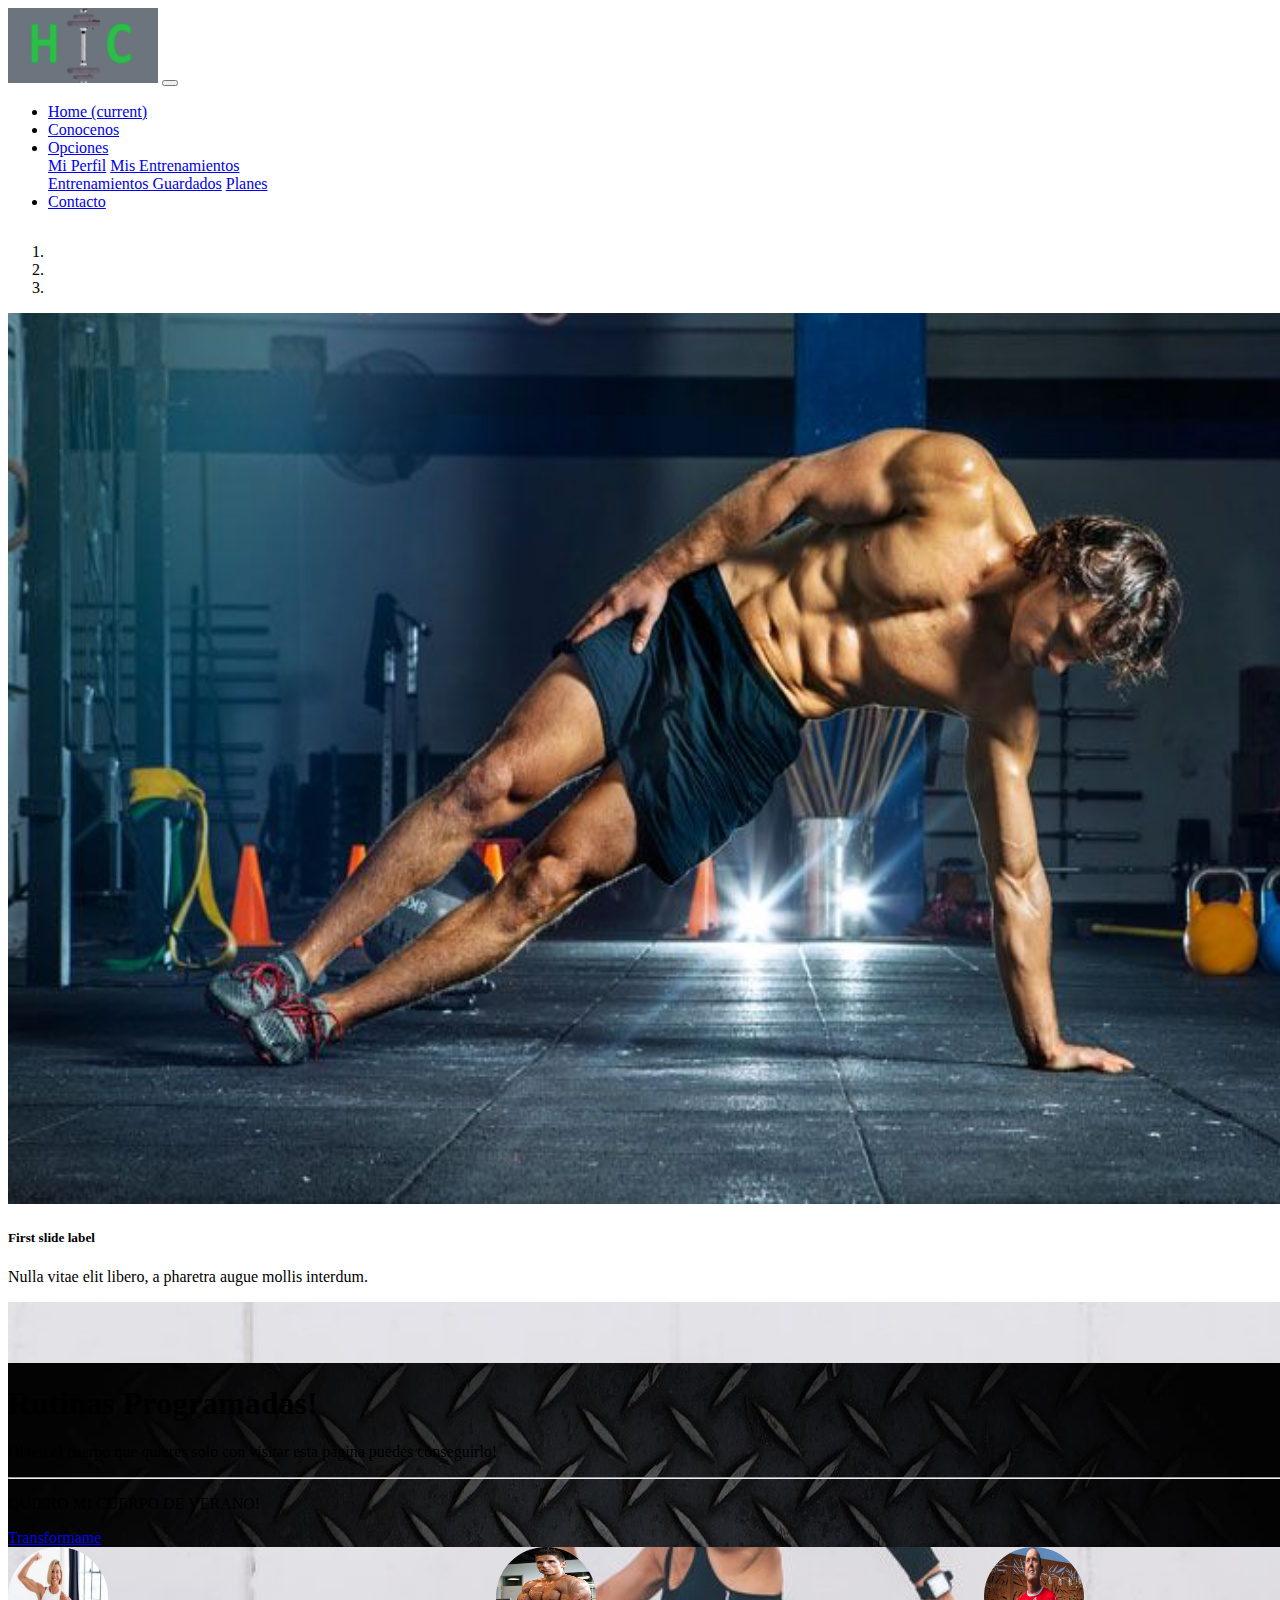
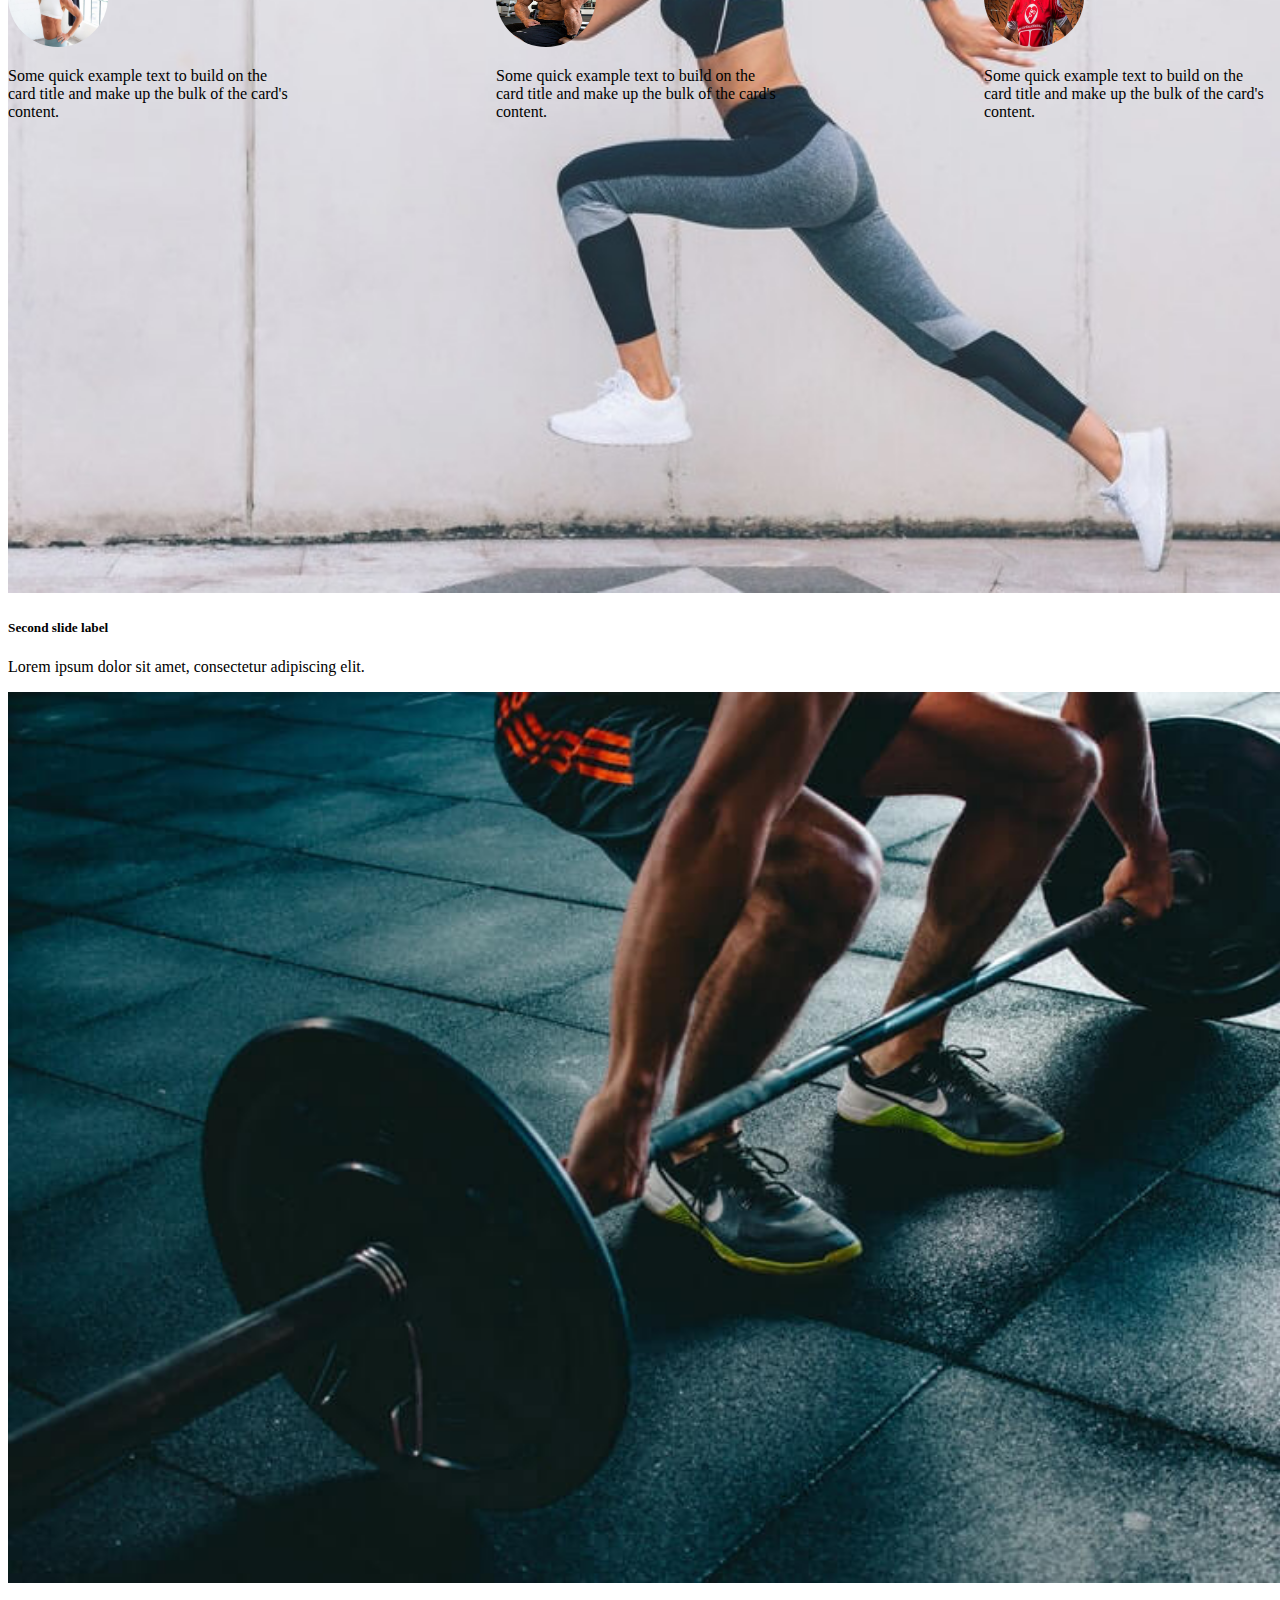
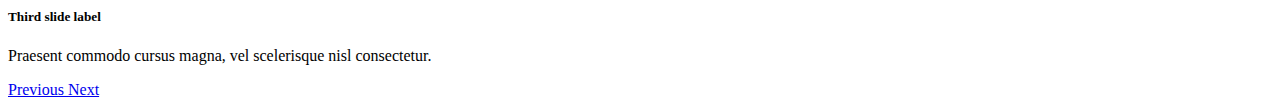
==== index.html @ 783ba822 "cambiosJosue" ====
<!doctype html>
<html lang="en">
  <head>
    <!-- Required meta tags -->
    <meta charset="utf-8">
    <meta name="viewport" content="width=device-width, initial-scale=1, shrink-to-fit=no">

    <!-- Bootstrap CSS -->
    <link rel="stylesheet" href="https://stackpath.bootstrapcdn.com/bootstrap/4.5.0/css/bootstrap.min.css" integrity="sha384-9aIt2nRpC12Uk9gS9baDl411NQApFmC26EwAOH8WgZl5MYYxFfc+NcPb1dKGj7Sk" crossorigin="anonymous">


    <link rel="stylesheet" href="estilos.css">
    <title>Hello, world!</title>
  </head>
  <body>


    <!-- //Nav-->
    <nav class="navbar navbar-expand-lg navbar-light bg-secondary">
        <img class="mimg" src="./assets/Imagen 1.png" alt="Logo">
        <button class="navbar-toggler" type="button" data-toggle="collapse" data-target="#navbarSupportedContent" aria-controls="navbarSupportedContent" aria-expanded="false" aria-label="Toggle navigation">
          <span class="navbar-toggler-icon"></span>
        </button>
      
        <div class="collapse navbar-collapse" id="navbarSupportedContent">
          <ul class="navbar-nav mr-auto">
            <li class="nav-item active">
              <a class="nav-link" href="#">Home <span class="sr-only">(current)</span></a>
            </li>
            <li class="nav-item">
              <a class="nav-link" href="#">Conocenos</a>
            </li>
            <li class="nav-item dropdown">
              <a class="nav-link dropdown-toggle" href="#" id="navbarDropdown" role="button" data-toggle="dropdown" aria-haspopup="true" aria-expanded="false">
                Opciones
              </a>
              <div class="dropdown-menu" aria-labelledby="navbarDropdown">
                <a class="dropdown-item" href="#">Mi Perfil</a>
                <a class="dropdown-item" href="#">Mis Entrenamientos</a>
                <div class="dropdown-divider"></div>
                <a class="dropdown-item" href="#">Entrenamientos Guardados</a>
                <a class="dropdown-item" href="#">Planes</a>
              </div>
            </li>
            <li class="nav-item">
                <a class="nav-link" href="#">Contacto</a>
            </li>
          </ul>
        </div>
      </nav>


    <div class="parent bg-secondary">

      <!-- //carousel -->

      <div id="carouselExampleCaptions" class="carousel slide my-carousel" data-ride="carousel">
        <ol class="carousel-indicators">
          <li data-target="#carouselExampleCaptions" data-slide-to="0" class="active"></li>
          <li data-target="#carouselExampleCaptions" data-slide-to="1"></li>
          <li data-target="#carouselExampleCaptions" data-slide-to="2"></li>
        </ol>
        <div class="carousel-inner act">
          <div class="carousel-item active">
            <img src="./assets/wk1.jpg" class="d-block w-100 mimg2" alt="...">
            <div class="carousel-caption d-none d-md-block">
              <h5>First slide label</h5>
              <p>Nulla vitae elit libero, a pharetra augue mollis interdum.</p>
            </div>
          </div>
          <div class="carousel-item">
            <img src="./assets/wk2.jpg" class="d-block w-100 mimg2" alt="...">
            <div class="carousel-caption d-none d-md-block">
              <h5>Second slide label</h5>
              <p>Lorem ipsum dolor sit amet, consectetur adipiscing elit.</p>
            </div>
          </div>
          <div class="carousel-item">
            <img src="./assets/wk3.jpeg" class=" mimg2" alt="...">
            <div class="carousel-caption d-none d-md-block">
              <h5>Third slide label</h5>
              <p>Praesent commodo cursus magna, vel scelerisque nisl consectetur.</p>
            </div>
          </div>
        </div>
        <a class="carousel-control-prev" href="#carouselExampleCaptions" role="button" data-slide="prev">
          <span class="carousel-control-prev-icon" aria-hidden="true"></span>
          <span class="sr-only">Previous</span>
        </a>
        <a class="carousel-control-next" href="#carouselExampleCaptions" role="button" data-slide="next">
          <span class="carousel-control-next-icon" aria-hidden="true"></span>
          <span class="sr-only">Next</span>
        </a>
      </div>


          <!-- //info -->
      <div class="jumbotron myj">
        <h1 class="display-4 text-warning">Rutinas Programadas!</h1>
        <p class="lead text-warning">Obten el cuerpo que quieres solo con visitar esta pagina puedes conseguirlo!</p>
        <hr class="my-4">
        <p class="text-warning" >QUIERO MI CUERPO DE VERANO!</p>
        <a class="btn btn-primary btn-lg btn-warning" href="#" role="button">Transformame</a>
      </div>
    </div>

    <div class="jumbotron jumbotron-fluid">
        <div class="container myjb">
            <div class="card mcard" style="width: 18rem;">
                <img src="./assets/ft1.png" class="card-img-top cimg" alt="...">
                <div class="card-body">
                  <p class="card-text">Some quick example text to build on the card title and make up the bulk of the card's content.</p>
                </div>
              </div>
              <div class="card mcard" style="width: 18rem;">
                <img src="./assets/ft3.jpg" class="card-img-top cimg" alt="...">
                <div class="card-body">
                  <p class="card-text">Some quick example text to build on the card title and make up the bulk of the card's content.</p>
                </div>
              </div>
              <div class="card mcard" style="width: 18rem;">
                <img src="./assets/ft4.jpg" class="card-img-top cimg" alt="...">
                <div class="card-body">
                  <p class="card-text">Some quick example text to build on the card title and make up the bulk of the card's content.</p>
                </div>
              </div>
        </div>
      </div>

    <!-- Optional JavaScript -->
    <!-- jQuery first, then Popper.js, then Bootstrap JS -->
    <script src="https://code.jquery.com/jquery-3.5.1.slim.min.js" integrity="sha384-DfXdz2htPH0lsSSs5nCTpuj/zy4C+OGpamoFVy38MVBnE+IbbVYUew+OrCXaRkfj" crossorigin="anonymous"></script>
    <script src="https://cdn.jsdelivr.net/npm/popper.js@1.16.0/dist/umd/popper.min.js" integrity="sha384-Q6E9RHvbIyZFJoft+2mJbHaEWldlvI9IOYy5n3zV9zzTtmI3UksdQRVvoxMfooAo" crossorigin="anonymous"></script>
    <script src="https://stackpath.bootstrapcdn.com/bootstrap/4.5.0/js/bootstrap.min.js" integrity="sha384-OgVRvuATP1z7JjHLkuOU7Xw704+h835Lr+6QL9UvYjZE3Ipu6Tp75j7Bh/kR0JKI" crossorigin="anonymous"></script>
  </body>
</html>
---- estilos.css ----
.parent{
    width: 1519px;
    height: 1320px;
    display: flex;
    flex-direction: column;
    justify-content: space-between;
}
.my-carousel{
    width: 1519px;
    height: 891px;
}

.mimg2{
    width: 100%;
    height: 891px;
}

act{
    width: 1535px;
    height: 100%;
}

.mimg{
    width: 150px;
    height: 75px;
}

.myj{
    background-image: url(./assets/bg.jpg);
}

.myjb{
    display: flex;
    flex-direction: row;
    justify-content: space-between;
}

.cimg{
    border-radius: 50%;
    width: 100px;
    height: 100px;
    
}
mcard{
    display: flex;
    align-items: center;
    flex-direction: column;
}
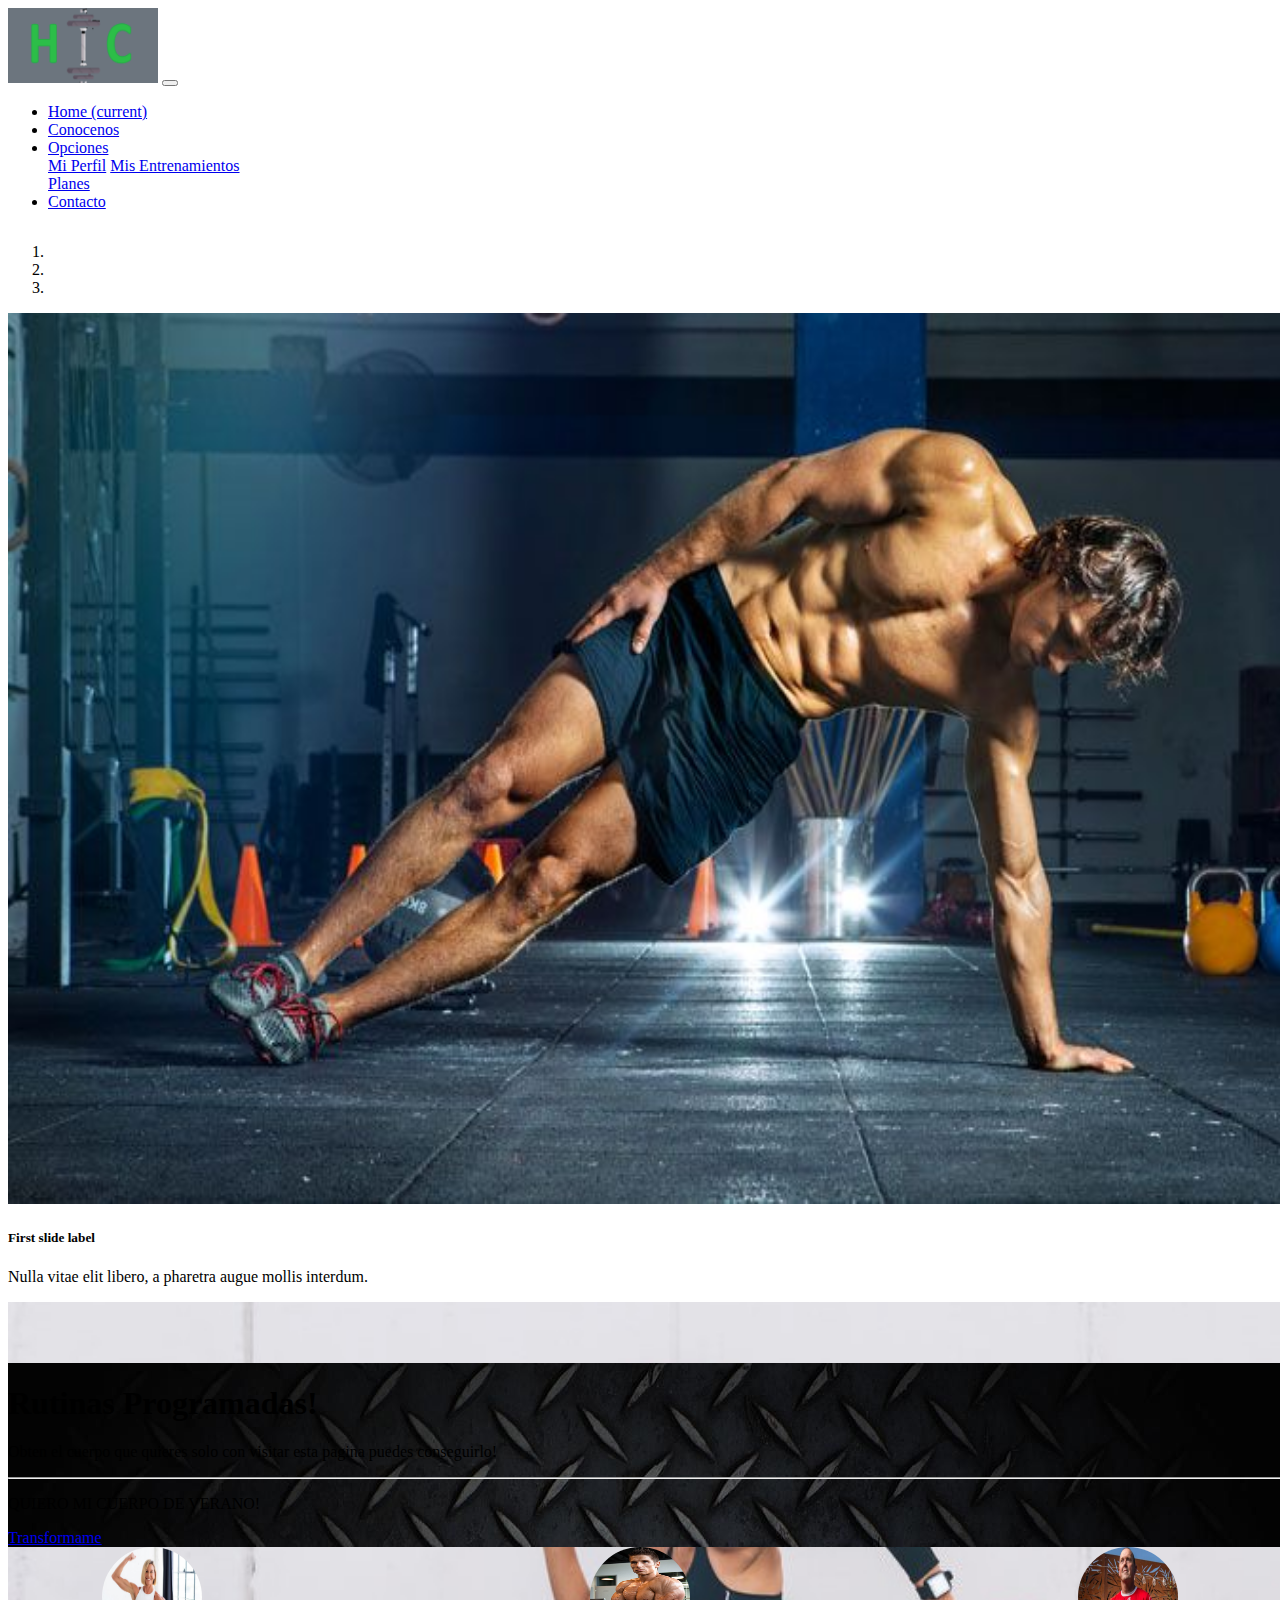
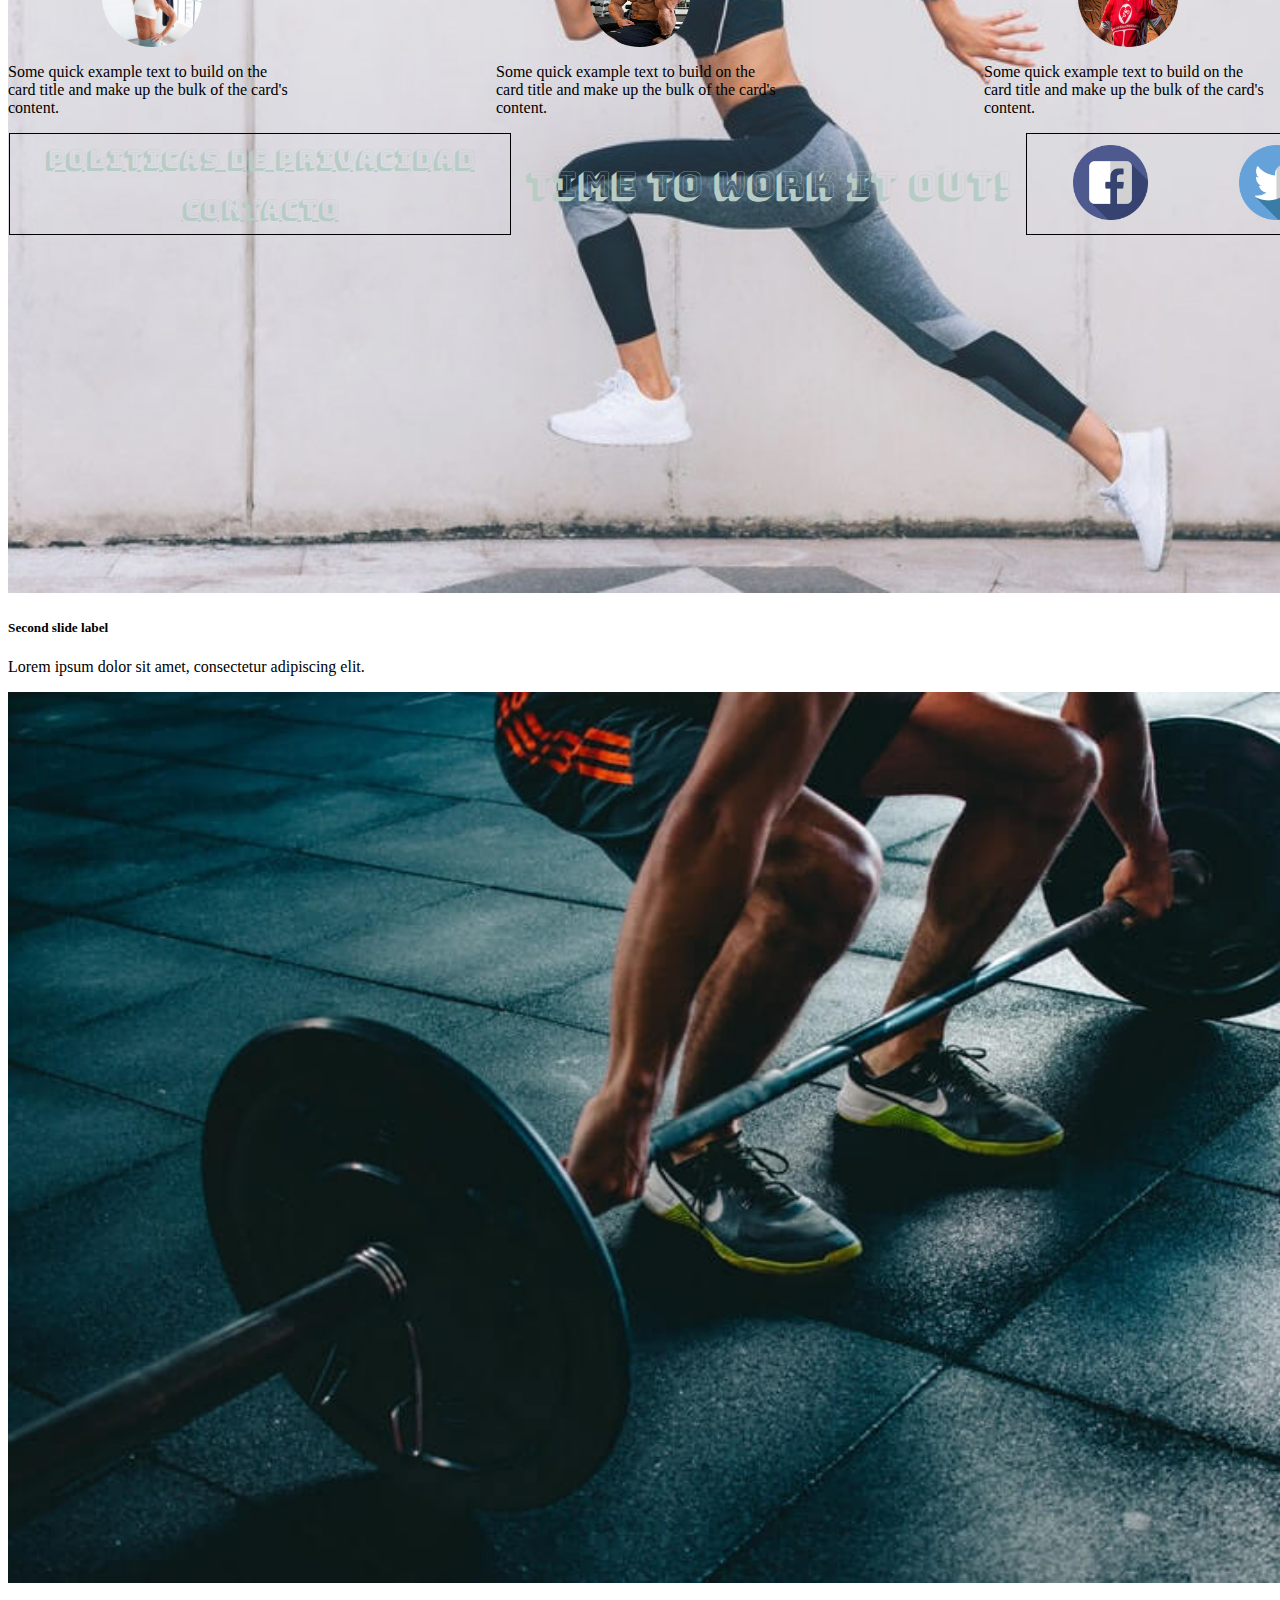
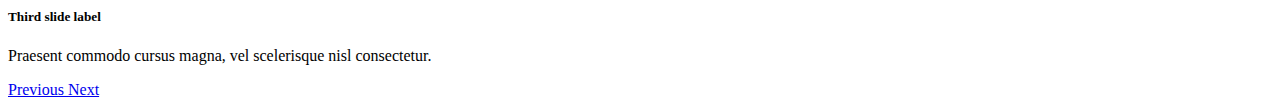
==== commit ce2b51a1: "cambiosjosue" ====
--- a/index.html
+++ b/index.html
@@ -7,10 +7,10 @@
 
     <!-- Bootstrap CSS -->
     <link rel="stylesheet" href="https://stackpath.bootstrapcdn.com/bootstrap/4.5.0/css/bootstrap.min.css" integrity="sha384-9aIt2nRpC12Uk9gS9baDl411NQApFmC26EwAOH8WgZl5MYYxFfc+NcPb1dKGj7Sk" crossorigin="anonymous">
-
+    <link href="https://fonts.googleapis.com/css2?family=Bungee+Shade&display=swap" rel="stylesheet">
 
     <link rel="stylesheet" href="estilos.css">
-    <title>Hello, world!</title>
+    <title>HeavyChange</title>
   </head>
   <body>
 
@@ -25,7 +25,7 @@
         <div class="collapse navbar-collapse" id="navbarSupportedContent">
           <ul class="navbar-nav mr-auto">
             <li class="nav-item active">
-              <a class="nav-link" href="#">Home <span class="sr-only">(current)</span></a>
+              <a class="nav-link" href="index.html">Home <span class="sr-only">(current)</span></a>
             </li>
             <li class="nav-item">
               <a class="nav-link" href="#">Conocenos</a>
@@ -35,15 +35,14 @@
                 Opciones
               </a>
               <div class="dropdown-menu" aria-labelledby="navbarDropdown">
-                <a class="dropdown-item" href="#">Mi Perfil</a>
+                <a class="dropdown-item" href="perfil.html">Mi Perfil</a>
                 <a class="dropdown-item" href="#">Mis Entrenamientos</a>
                 <div class="dropdown-divider"></div>
-                <a class="dropdown-item" href="#">Entrenamientos Guardados</a>
-                <a class="dropdown-item" href="#">Planes</a>
+                <a class="dropdown-item" href="planes.html">Planes</a>
               </div>
             </li>
             <li class="nav-item">
-                <a class="nav-link" href="#">Contacto</a>
+              <a class="nav-link" href="contacto.html">Contacto</a>
             </li>
           </ul>
         </div>
@@ -127,6 +126,23 @@
         </div>
       </div>
 
+      <footer>
+
+        <div class="fp1">
+          <a class="time2" href="">Politicas de Privacidad</a>
+          <a class="time2" href="">Contacto</a>
+        </div>
+
+        <p class="time">Time to Work it Out!</p>
+
+        <div class="fp2">
+          <a  href="www.facebook.com"><img class="icono" src="./assets/facebook.png" alt="facebook"></a>
+          <a  href="www.twitter.com"><img class="icono" src="./assets/twitter.png" alt="twitter"></a>
+          <a  href="www.instagram.com"><img class="icono" src="./assets/instagram.png" alt="instagram"></a>
+        </div>
+
+      </footer>
+
     <!-- Optional JavaScript -->
     <!-- jQuery first, then Popper.js, then Bootstrap JS -->
     <script src="https://code.jquery.com/jquery-3.5.1.slim.min.js" integrity="sha384-DfXdz2htPH0lsSSs5nCTpuj/zy4C+OGpamoFVy38MVBnE+IbbVYUew+OrCXaRkfj" crossorigin="anonymous"></script>
--- a/estilos.css
+++ b/estilos.css
@@ -42,8 +42,76 @@
     height: 100px;
     
 }
-mcard{
+.mcard{
     display: flex;
     align-items: center;
     flex-direction: column;
-}+}
+
+/* Planes */
+
+.parent2{
+    height: 610px;
+    width: 1519px;
+    display: flex;
+    flex-direction: row;
+    justify-content: space-between;
+}
+
+footer{
+    border: 1px solid black;
+    background-image: url(./assets/ft114.jpg);
+    height: 100px;
+    width: 1519px;
+    display: flex;
+    flex-direction: row;
+    align-items: flex-end;
+    justify-content: space-between;
+    align-items: center;
+}
+
+.fp1{
+    border: 1px solid black;
+    height: 100px;
+    width: 500px;
+    display: flex;
+    flex-direction: column;
+    align-items: center;
+    justify-content: space-around;
+}
+
+.fp2{
+    border: 1px solid black;
+    height: 100px;
+    width: 500px;
+    display: flex;
+    flex-direction: row;
+    align-items: center;
+    justify-content: space-around;
+}
+
+.time{
+    font-family: 'Bungee Shade', cursive; 
+    font-size: 35px;
+    color: rgb(182, 204, 197);
+}
+
+.time2{
+    font-family: 'Bungee Shade', cursive; 
+    font-size: 25px;
+    color: rgb(182, 204, 197);
+}
+
+.icono{
+    height: 75px;
+    width: 75px;
+}
+
+.mfc{
+    width: 240px;
+}
+
+.mc{
+    align-items: center;
+    
+}
